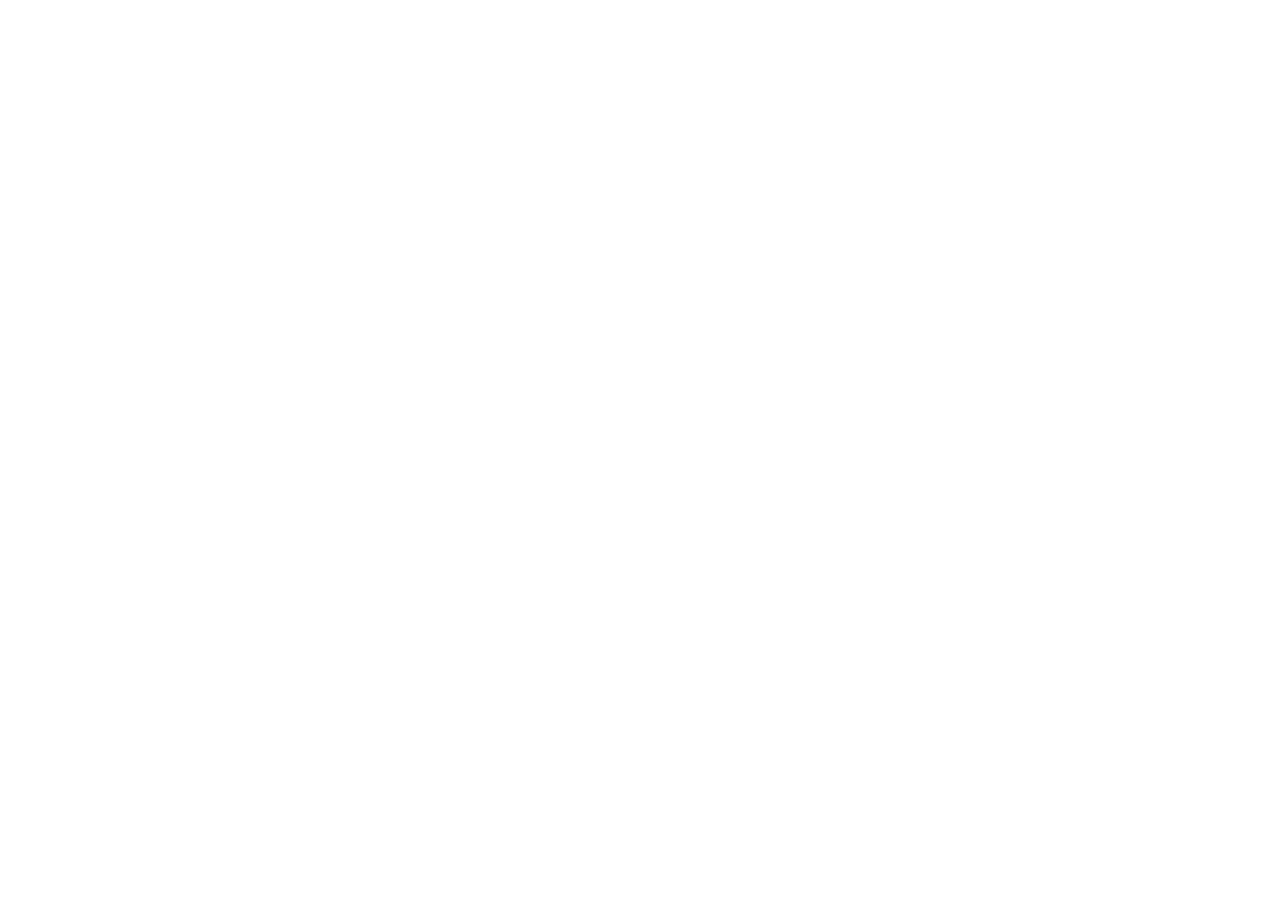
==== Assessment 1/Task 3/index.html @ 620ca942 "Task 1 and 2" ====
<!DOCTYPE html>
<html lang="en">
<head>
    <meta charset="UTF-8">
    <meta name="viewport" content="width=device-width, initial-scale=1.0">
    <title>Document</title>
</head>
<body>
    
</body>
</html>
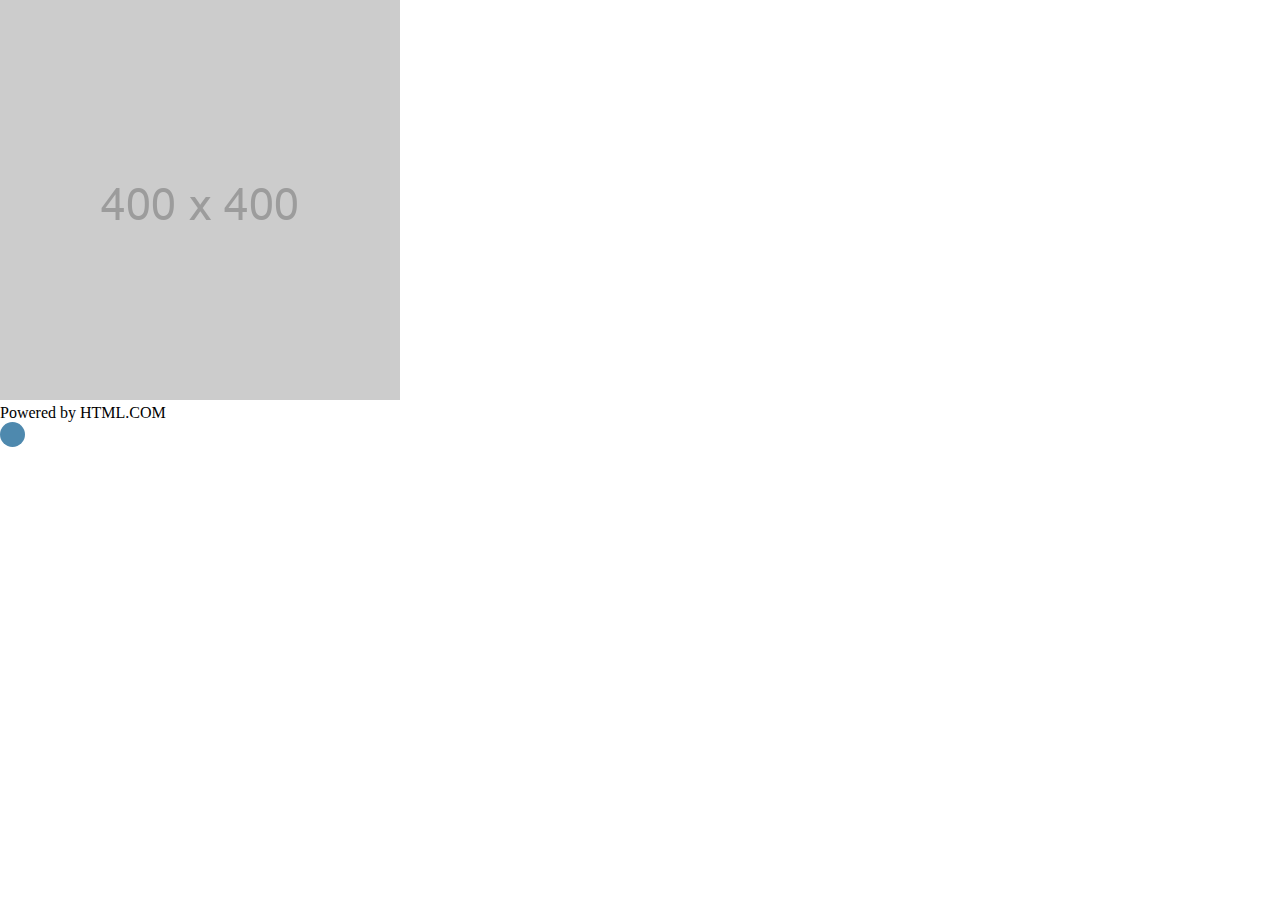
==== commit 88659b11: "updates" ====
--- a/Assessment 1/Task 3/index.html
+++ b/Assessment 1/Task 3/index.html
@@ -3,9 +3,32 @@
 <head>
     <meta charset="UTF-8">
     <meta name="viewport" content="width=device-width, initial-scale=1.0">
-    <title>Document</title>
+    <title>Task 3</title>
+    <link rel="stylesheet" href = "style.css">
 </head>
 <body>
-    
+    <div class="screen-container">
+        <div class="screen">
+            <img src = "Assets/400.png" alt = "screen">
+
+            <p>Powered by HTML.COM</p>
+        </div>
+
+        <div class="stripe-container">
+            <div class="stripe1"></div>
+            <div class="stripe2"></div>
+            <div class="stripe3"></div>
+            <div class="stripe4"></div>
+        </div>
+
+        <div class="circle-container">
+            <span class="circle1"></span>
+            <span class="circle2"></span>
+            <span class="circle3"></span>
+            <span class="circle4"></span>
+        </div>
+    </div>
+
+    <footer></footer>
 </body>
 </html>--- a/Assessment 1/Task 3/style.css
+++ b/Assessment 1/Task 3/style.css
@@ -0,0 +1,20 @@
+* {
+  margin: 0;
+  padding: 0;
+}
+
+.container {
+  background-color: #4e89ae;
+}
+
+.circle1 {
+  height: 25px;
+  width: 25px;
+  background-color: #4e89ae;
+  border-radius: 50%;
+  display: inline-block;
+}
+
+footer {
+  height: 50px;
+}/*# sourceMappingURL=style.css.map */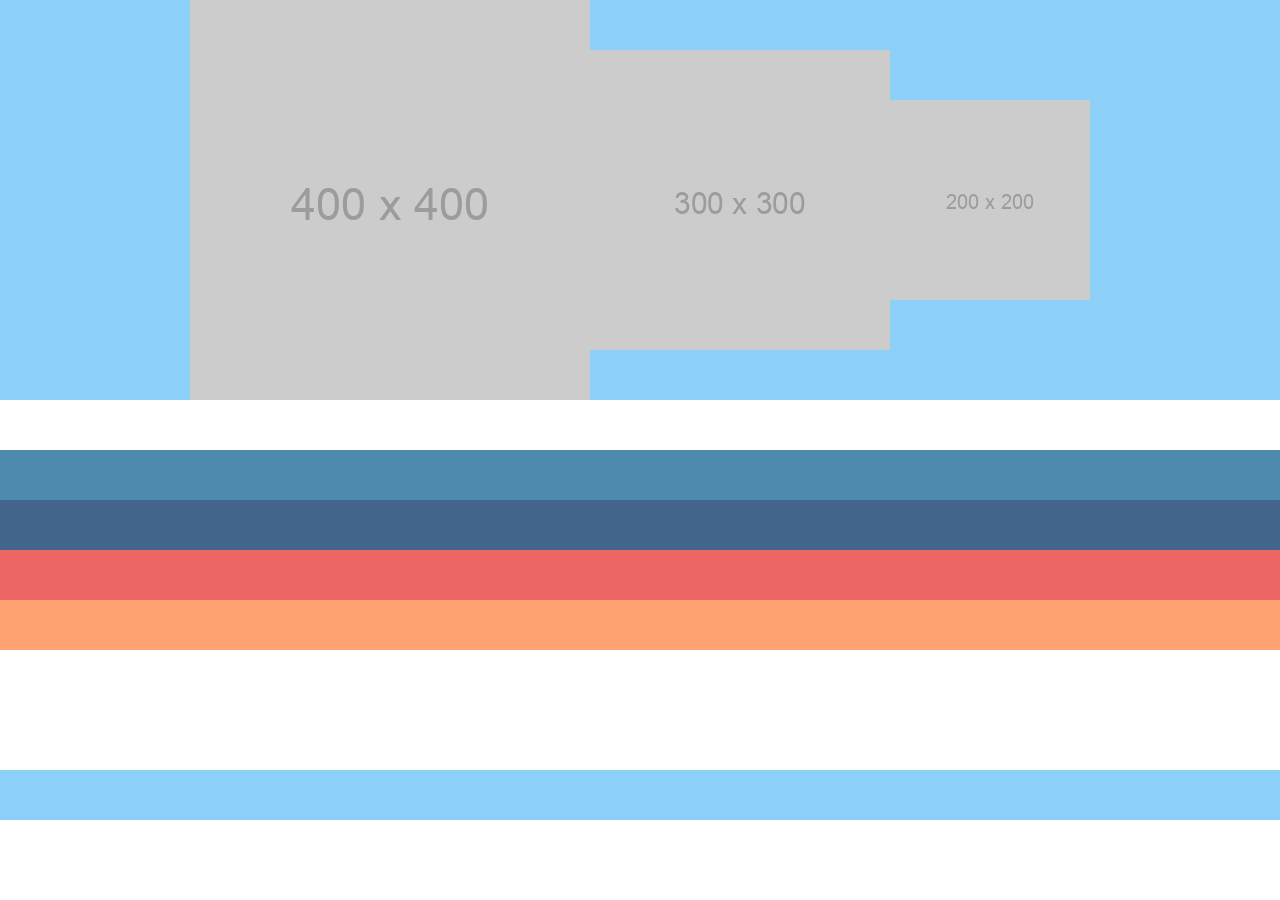
==== commit bff259f8: "changes" ====
--- a/Assessment 1/Task 3/index.html
+++ b/Assessment 1/Task 3/index.html
@@ -4,31 +4,31 @@
     <meta charset="UTF-8">
     <meta name="viewport" content="width=device-width, initial-scale=1.0">
     <title>Task 3</title>
-    <link rel="stylesheet" href = "style.css">
+    <link rel="stylesheet" href="style.css">
 </head>
 <body>
-    <div class="screen-container">
-        <div class="screen">
-            <img src = "Assets/400.png" alt = "screen">
-
-            <p>Powered by HTML.COM</p>
-        </div>
-
-        <div class="stripe-container">
-            <div class="stripe1"></div>
-            <div class="stripe2"></div>
-            <div class="stripe3"></div>
-            <div class="stripe4"></div>
-        </div>
-
-        <div class="circle-container">
-            <span class="circle1"></span>
-            <span class="circle2"></span>
-            <span class="circle3"></span>
-            <span class="circle4"></span>
-        </div>
+    <!-- Image screens -->
+    <div class = "screens">
+        <img src = "Assets/400.png" class = "screen1" alt = "img1">
+        <img src = "Assets/300.png" class = "screen2" alt = "img2">
+        <img src = "Assets/200.png" class = "screen3" alt = "img3">
+    </div>
+    <!-- Stripes -->
+    <div class = "stripes-container">
+        <div class = "stripes stripe1"></div>
+        <div class = "stripes stripe2"></div>
+        <div class = "stripes stripe3"></div>
+        <div class = "stripes stripe4"></div>
+    </div>
+    <!-- Circles -->
+    <div class="container">
+        <div class = "circles circle1"></div>
+        <div class = "circles circle2"></div>
+        <div class = "circles circle3"></div>
+        <div class = "circles circle4"></div>
     </div>
 
-    <footer></footer>
+    <footer> </footer>
+
 </body>
 </html>--- a/Assessment 1/Task 3/style.css
+++ b/Assessment 1/Task 3/style.css
@@ -3,18 +3,114 @@
   padding: 0;
 }
 
-.container {
-  background-color: #4e89ae;
+.screens {
+  display: flex;
+  align-items: center;
+  justify-content: center;
+  background-color: #8ccff7;
+  margin: 0px 0px 50px;
+}
+@media (width > 800px) {
+  .screens .img1 {
+    display: block;
+  }
+  .screens .img2 {
+    display: none;
+  }
+  .screens .img3 {
+    display: none;
+  }
+}
+@media (width <= 800px) {
+  .screens .img1 {
+    display: none;
+  }
+  .screens .img2 {
+    display: block;
+  }
+  .screens .img3 {
+    display: none;
+  }
+}
+@media (width <= 480px) {
+  .screens .img1 {
+    display: none;
+  }
+  .screens .img2 {
+    display: none;
+  }
+  .screens .img3 {
+    display: block;
+  }
 }
 
-.circle1 {
-  height: 25px;
-  width: 25px;
+.stripes-container {
+  margin: 0px 0px 50px;
+}
+.stripes-container .stripe1 {
   background-color: #4e89ae;
+  min-height: 50px;
+  width: 100%;
+}
+.stripes-container .stripe2 {
+  background-color: #43658b;
+  width: 100%;
+  height: 50px;
+}
+.stripes-container .stripe3 {
+  background-color: #ed6663;
+  width: 100%;
+  height: 50px;
+}
+.stripes-container .stripe4 {
+  background-color: #ffa372;
+  width: 100%;
+  height: 50px;
+}
+
+.container {
+  display: flex;
+  align-items: center;
+  justify-content: center;
+  margin: 50px 0px 50px;
+}
+@media (width <= 620px) {
+  .container {
+    display: flex;
+    flex-direction: column;
+  }
+}
+.container .circles {
   border-radius: 50%;
-  display: inline-block;
+  margin: 10px;
+}
+.container .circles .circle1 {
+  background-color: #4e89ae;
+  width: 70px;
+  height: 70px;
+}
+.container .circles .circle2 {
+  background-color: #43658b;
+  width: 80px;
+  height: 80px;
+}
+.container .circles .circle3 {
+  background-color: #ed6663;
+  width: 90px;
+  height: 90px;
+}
+.container .circles .circle4 {
+  background-color: #ffa372;
+  width: 100px;
+  height: 100px;
+}
+
+.rows:hover, .circle:hover {
+  background-color: #444;
 }
 
 footer {
+  background-color: #8ccff7;
+  width: 100%;
   height: 50px;
 }/*# sourceMappingURL=style.css.map */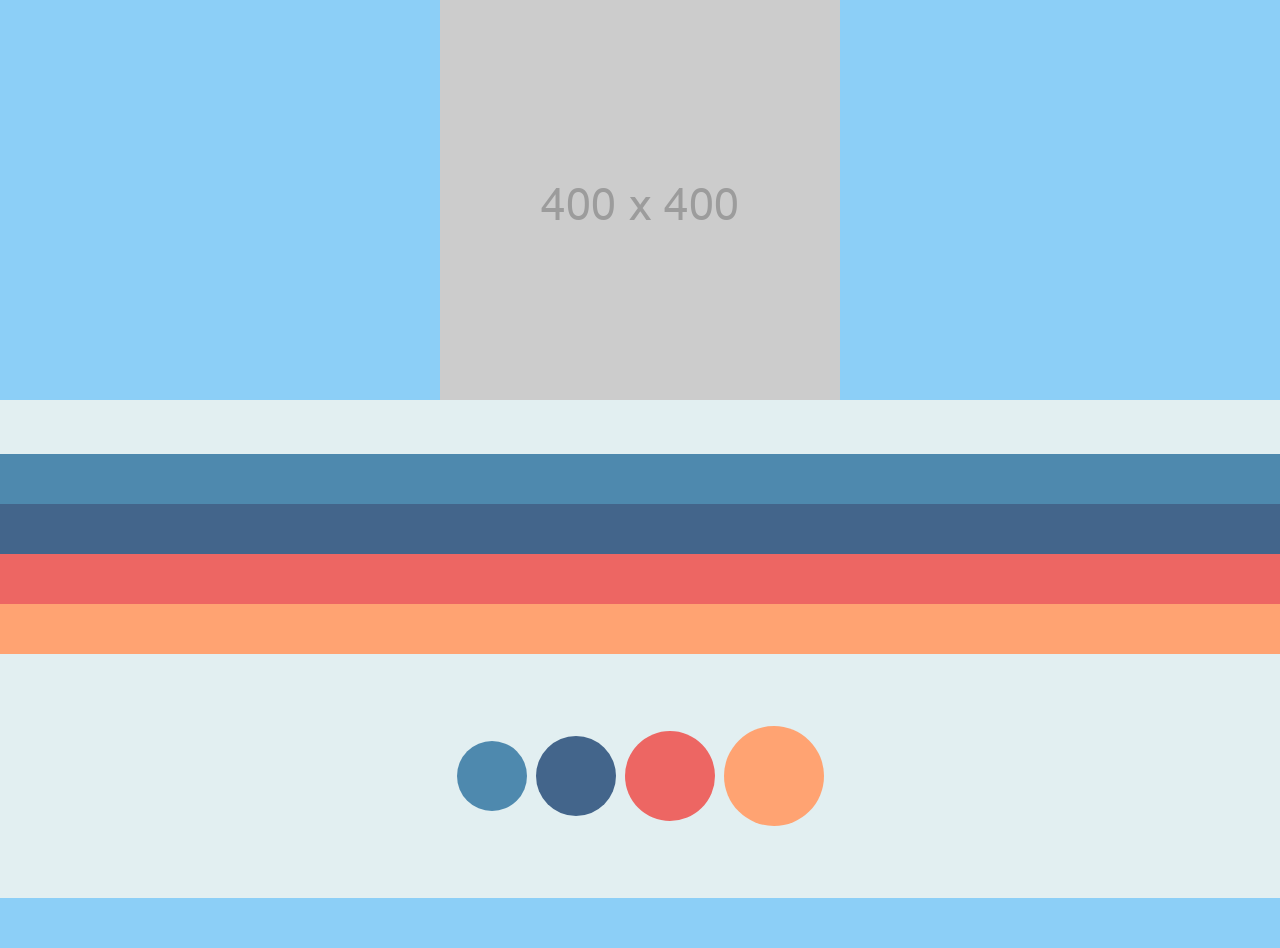
==== commit 19948d90: "task 3 updates" ====
--- a/Assessment 1/Task 3/index.html
+++ b/Assessment 1/Task 3/index.html
@@ -9,9 +9,9 @@
 <body>
     <!-- Image screens -->
     <div class = "screens">
-        <img src = "Assets/400.png" class = "screen1" alt = "img1">
-        <img src = "Assets/300.png" class = "screen2" alt = "img2">
-        <img src = "Assets/200.png" class = "screen3" alt = "img3">
+        <img src = "Assets/400.png" class = "screen1" alt = "400">
+        <img src = "Assets/300.png" class = "screen2" alt = "300">
+        <img src = "Assets/200.png" class = "screen3" alt = "200">
     </div>
     <!-- Stripes -->
     <div class = "stripes-container">
--- a/Assessment 1/Task 3/style.css
+++ b/Assessment 1/Task 3/style.css
@@ -1,56 +1,59 @@
 * {
+  box-sizing: border-box;
   margin: 0;
   padding: 0;
+  background-color: #e2eff1;
 }
 
 .screens {
   display: flex;
+  gap: 1vh;
   align-items: center;
   justify-content: center;
   background-color: #8ccff7;
-  margin: 0px 0px 50px;
+  margin: 0px 0px 6dvh;
 }
-@media (width > 800px) {
-  .screens .img1 {
+@media (min-width: 801px) {
+  .screens .screen1 {
     display: block;
   }
-  .screens .img2 {
+  .screens .screen2 {
     display: none;
   }
-  .screens .img3 {
+  .screens .screen3 {
     display: none;
   }
 }
-@media (width <= 800px) {
-  .screens .img1 {
+@media (min-width: 481px) and (max-width: 800px) {
+  .screens .screen1 {
     display: none;
   }
-  .screens .img2 {
+  .screens .screen2 {
     display: block;
   }
-  .screens .img3 {
+  .screens .screen3 {
     display: none;
   }
 }
-@media (width <= 480px) {
-  .screens .img1 {
+@media (max-width: 480px) {
+  .screens .screen1 {
     display: none;
   }
-  .screens .img2 {
+  .screens .screen2 {
     display: none;
   }
-  .screens .img3 {
+  .screens .screen3 {
     display: block;
   }
 }
 
 .stripes-container {
-  margin: 0px 0px 50px;
+  margin: 0px 0px 6dvh;
 }
 .stripes-container .stripe1 {
   background-color: #4e89ae;
+  width: 100%;
   min-height: 50px;
-  width: 100%;
 }
 .stripes-container .stripe2 {
   background-color: #43658b;
@@ -70,47 +73,49 @@
 
 .container {
   display: flex;
+  gap: 1vh;
   align-items: center;
   justify-content: center;
-  margin: 50px 0px 50px;
+  margin: 8dvh 0vw 8dvh;
 }
-@media (width <= 620px) {
+@media (max-width: 621px) {
   .container {
     display: flex;
     flex-direction: column;
   }
 }
-.container .circles {
-  border-radius: 50%;
-  margin: 10px;
-}
-.container .circles .circle1 {
+.container .circle1 {
   background-color: #4e89ae;
   width: 70px;
   height: 70px;
+  border-radius: 100%;
 }
-.container .circles .circle2 {
+.container .circle2 {
   background-color: #43658b;
   width: 80px;
   height: 80px;
+  border-radius: 100%;
 }
-.container .circles .circle3 {
+.container .circle3 {
   background-color: #ed6663;
   width: 90px;
   height: 90px;
+  border-radius: 100%;
 }
-.container .circles .circle4 {
+.container .circle4 {
   background-color: #ffa372;
   width: 100px;
   height: 100px;
+  border-radius: 100%;
 }
 
-.rows:hover, .circle:hover {
+.stripes:hover, .circles:hover {
   background-color: #444;
 }
 
 footer {
+  display: flex;
+  flex-direction: column;
+  height: 50px;
   background-color: #8ccff7;
-  width: 100%;
-  height: 50px;
 }/*# sourceMappingURL=style.css.map */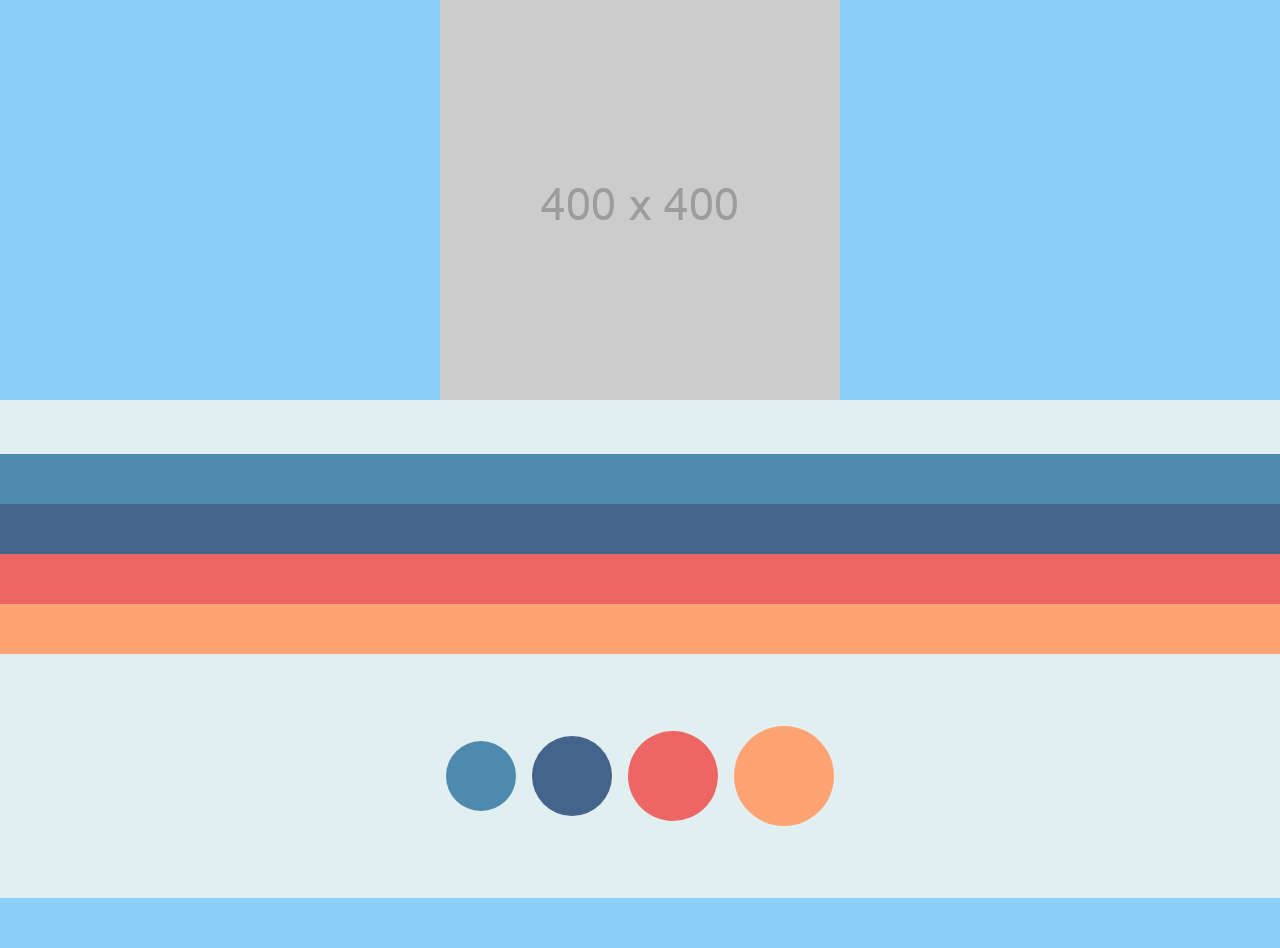
==== commit 276dfbbd: "comments" ====
--- a/Assessment 1/Task 3/index.html
+++ b/Assessment 1/Task 3/index.html
@@ -27,8 +27,8 @@
         <div class = "circles circle3"></div>
         <div class = "circles circle4"></div>
     </div>
-
-    <footer> </footer>
+    <!-- Footer -->
+    <footer></footer>
 
 </body>
 </html>--- a/Assessment 1/Task 3/style.css
+++ b/Assessment 1/Task 3/style.css
@@ -7,9 +7,9 @@
 
 .screens {
   display: flex;
-  gap: 1vh;
+  justify-content: center;
   align-items: center;
-  justify-content: center;
+  gap: 1rem;
   background-color: #8ccff7;
   margin: 0px 0px 6dvh;
 }
@@ -58,24 +58,24 @@
 .stripes-container .stripe2 {
   background-color: #43658b;
   width: 100%;
-  height: 50px;
+  min-height: 50px;
 }
 .stripes-container .stripe3 {
   background-color: #ed6663;
   width: 100%;
-  height: 50px;
+  min-height: 50px;
 }
 .stripes-container .stripe4 {
   background-color: #ffa372;
   width: 100%;
-  height: 50px;
+  min-height: 50px;
 }
 
 .container {
   display: flex;
-  gap: 1vh;
+  justify-content: center;
   align-items: center;
-  justify-content: center;
+  gap: 1rem;
   margin: 8dvh 0vw 8dvh;
 }
 @media (max-width: 621px) {
